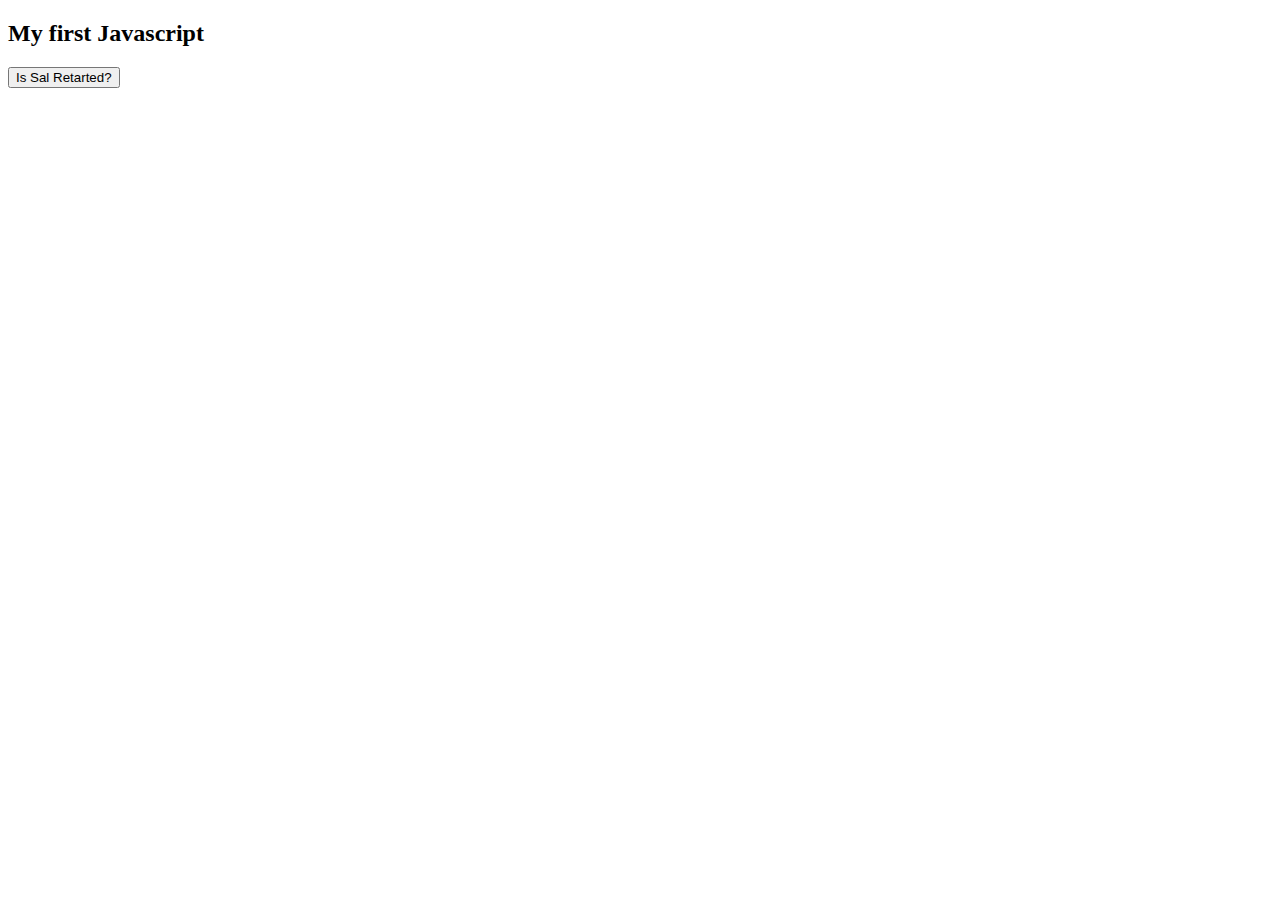
==== S/Project 3/index.html @ 65ef7797 "Added New Panda Project" ====
<!DOCTYPE html>
<html>
    <body>
        <h2>My first Javascript</h2>

        <button type="button" onclick="document.getElementById('demo').innerHTML = 'Yes he is'">Is Sal Retarted?</button>
        <p id="demo"></p>






    </body>
</html>
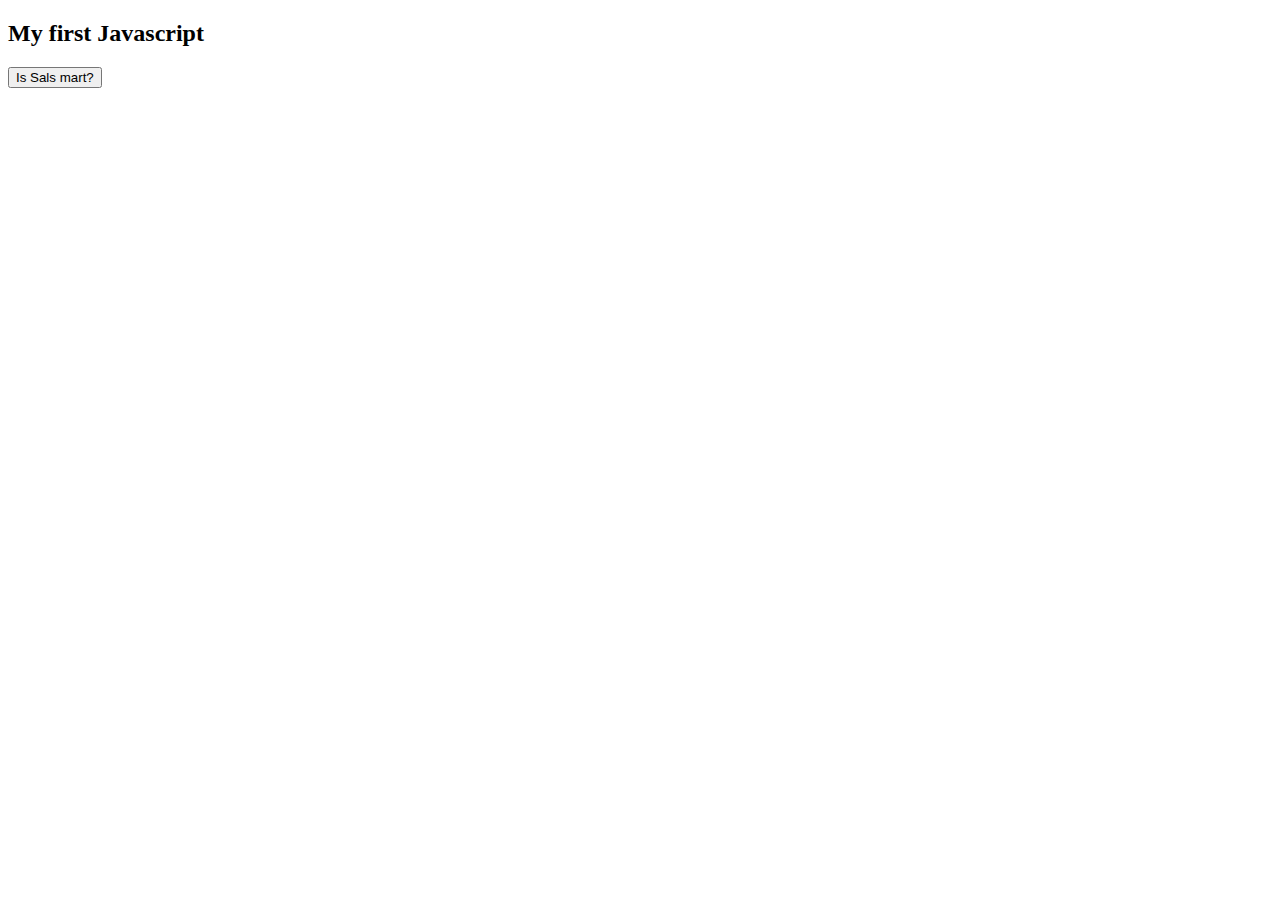
==== commit 7060df21: "Added a Calculator" ====
--- a/S/Project 3/index.html
+++ b/S/Project 3/index.html
@@ -3,7 +3,7 @@
     <body>
         <h2>My first Javascript</h2>
 
-        <button type="button" onclick="document.getElementById('demo').innerHTML = 'Yes he is'">Is Sal Retarted?</button>
+        <button type="button" onclick="document.getElementById('demo').innerHTML = 'Yes he is'">Is Sals mart?</button>
         <p id="demo"></p>
 
 
